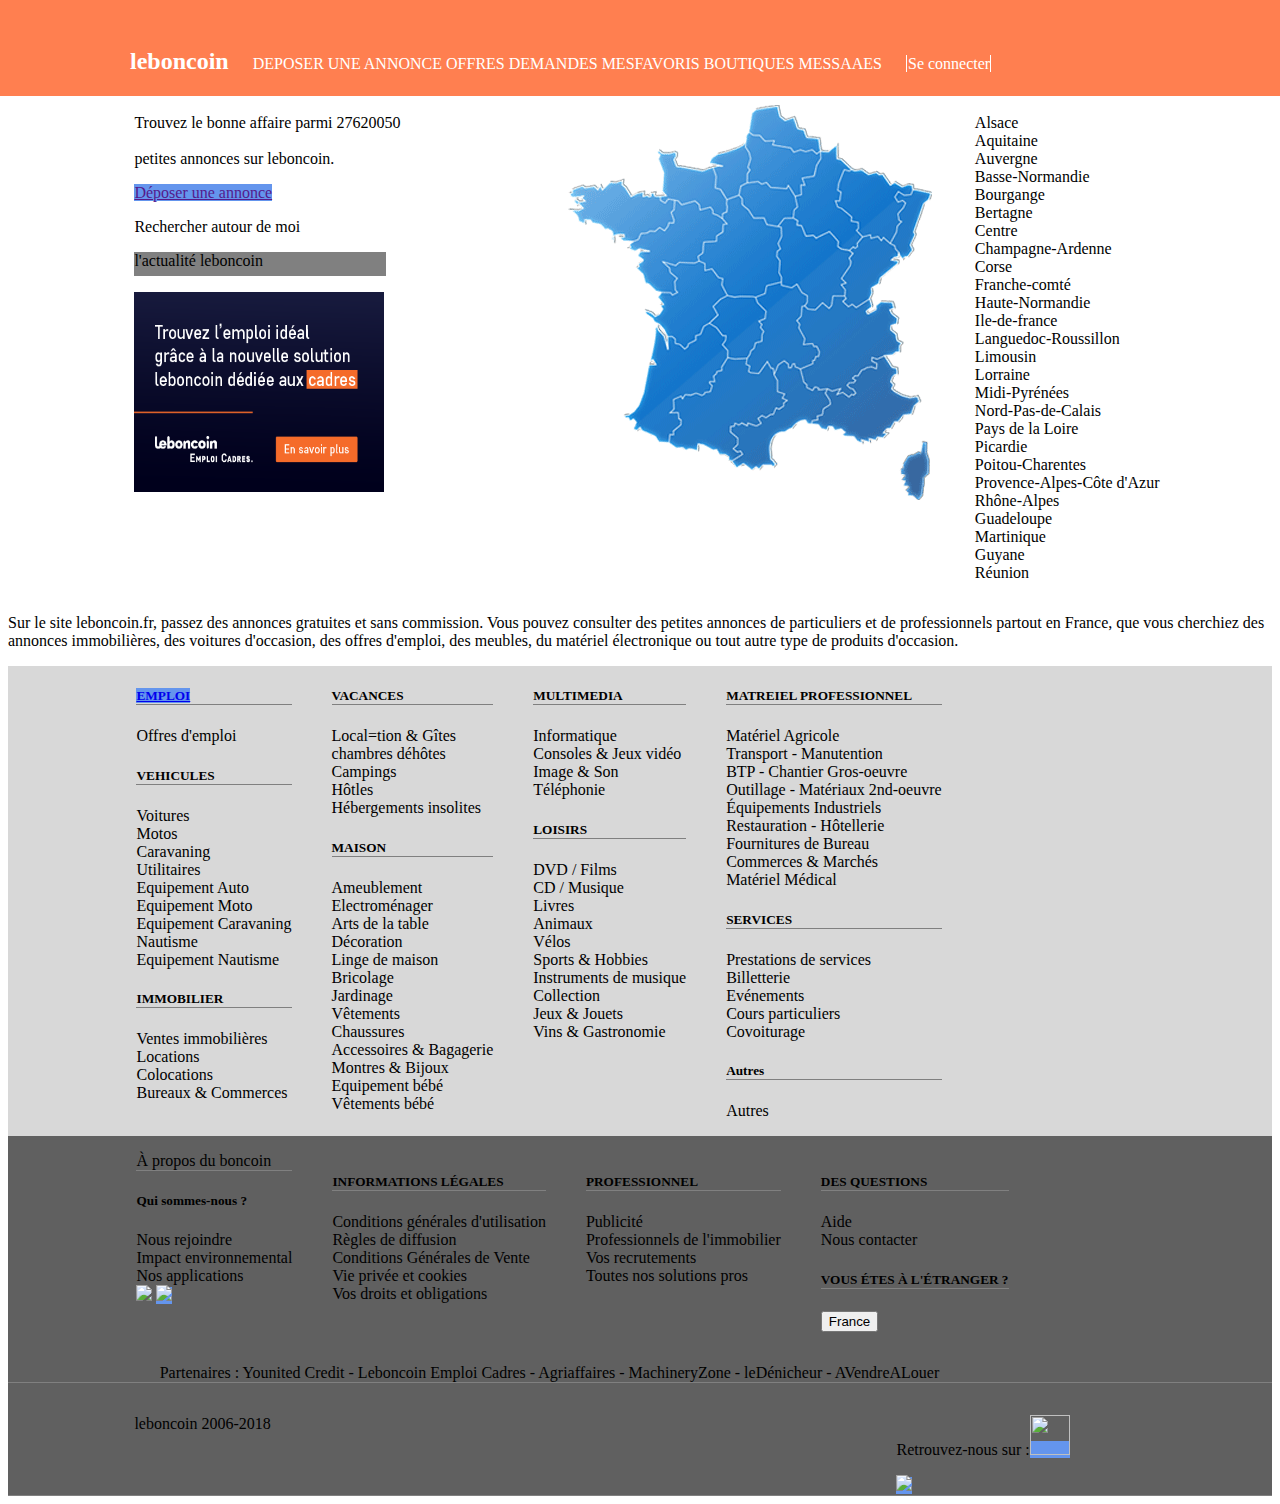
==== index.html @ adbdca71 "adding some propreties" ====
<!DOCTYPE html>
<html lang="en">
<head>
  <meta charset="UTF-8">
  <meta name="viewport" content="width=device-width, initial-scale=1.0">
  <meta http-equiv="X-UA-Compatible" content="ie=edge">

  <title>Document</title>
  <link rel="stylesheet" href="leboncoin.css">
</head>
<body>
  <div class="the_second">
    <ul>
      <h3 class="menu">MENU</h3>
      <h2 class="first">leboncoin</h2>
      <li class="ask">DEPOSER UNE ANNONCE</li>
      <li class="yes">OFFRES</li>
      <li class="net">DEMANDES</li>
      <li class="work">MESFAVORIS</li>
      <li class="here">BOUTIQUES</li>
      <li class="there">MESSAAES</li>
      <li class="computer">Se connecter</li>
    </ul>
  </div>

  <div class="container">
          <div class="center">

            <p>Trouvez le bonne affaire parmi 27620050<br><br>petites annonces sur leboncoin.</p>
          <div class="annonce">
            <a href="">Déposer une annonce</a>
          </div>
            <p>Rechercher autour de moi</p>

            <p class="web">l'actualité leboncoin</p>


            <!-- <img href="photo/pub.png" width="50" height="30"> -->
            <img src="photo/pub.png" alt="Publicité du boncoin" width="250" height="200">
          </div>
          <!--there is box here in css-->
        <div class="map">
          <img src="photo/map.gif">

            <map name="image-map"><a href="https://www.leboncoin.fr/annonces/offres/nord_pas_de_calais/"></a>



              <!-- Image Map Generated by http://www.image-map.net/ -->
              <area target="_blank" alt="Nor-Pas-de-Calais" title="Nor-Pas-de-Calais" href="annonce.html" coords="191,13,186,35,210,42,230,54,255,53,256,42,240,39,231,25,214,14" shape="poly">
              <area target="_blank" alt="Centre" title="Centre" href="offre.html" coords="212,151,213,142,216,133,209,131,201,129,195,123,186,119,183,113,180,106,175,100,167,104,166,112,164,120,165,126,162,132,158,138,153,142,146,146,141,148,138,153,138,160,142,167,150,169,156,180,154,175,159,189,165,198,172,196,180,197,189,197,196,194,204,187,209,181,217,181,215,171,213,162" shape="poly">
              <area target="_blank" alt="Lorraine" title="Lorraine" href="offre.html" coords="284,120,288,127,295,139,291,147,279,150,270,138,251,135,241,130,232,121,235,110,240,92,244,84,250,75,255,65,263,58,271,50,278,65,273,89,275,73,271,97,273,108,279,115" shape="poly">
              <area target="_blank" alt="Midi-pyrenées" title="Midi-pyrenées" href="offre.html" coords="171,355,171,343,170,337,167,330,171,322,181,325,191,325,197,318,203,315,212,311,215,301,214,295,211,288,208,279,203,273,197,277,192,278,184,273,174,265,181,265,165,264,158,272,154,279,150,288,141,295,130,297,120,298,115,303,110,309,116,318,120,326,115,331,108,336,106,342,113,346,131,352" shape="poly">
          </map>
        </div>
      <div class="states">
        <ul>
          <li>Alsace</li>
          <li>Aquitaine</li>
          <li>Auvergne</li>
          <li>Basse-Normandie</li>
          <li>Bourgange</li>
          <li>Bertagne</li>
          <li>Centre</li>
          <li>Champagne-Ardenne</li>
          <li>Corse</li>
          <li>Franche-comté</li>
          <li>Haute-Normandie</li>
          <li>Ile-de-france</li>
          <li>Languedoc-Roussillon</li>
          <li>Limousin</li>
          <li>Lorraine</li>
          <li>Midi-Pyrénées</li>
          <li>Nord-Pas-de-Calais</li>
          <li>Pays de la Loire</li>
          <li>Picardie</li>
          <li>Poitou-Charentes</li>
          <li>Provence-Alpes-Côte d'Azur</li>
          <li>Rhône-Alpes</li>
          <li>Guadeloupe</li>
          <li>Martinique</li>
          <li>Guyane</li>
          <li>Réunion</li>
        </ul>
    </div>
  </div>

        <div class="the-midiam">
          <p>Sur le site leboncoin.fr, passez des annonces gratuites et sans commission. Vous pouvez consulter des petites annonces de particuliers et de professionnels partout en France, que vous cherchiez des annonces immobilières, des voitures d'occasion, des offres d'emploi, des meubles, du matériel électronique ou tout autre type de produits d'occasion.</p>
        </div>

  <!--the part whiche is befor the last part-->
  <div class="last">
    <div class="employer">
      <ul>
        <h5 class="employ"><a href="https://www.leboncoin.fr/_emploi_/offres/">EMPLOI</a></h5>
        <li>Offres d'emploi</li>
        <h5 class="vehicule">VEHICULES</h5>
        <li>Voitures</li>
        <li>Motos</li>
        <li>Caravaning</li>
        <li>Utilitaires</li>
        <li>Equipement Auto</li>
        <li>Equipement Moto</li>
        <li>Equipement Caravaning</li>
        <li>Nautisme</li>
        <li>Equipement Nautisme</li>
        <h5 class="mobile">IMMOBILIER</h5>
        <li>Ventes immobilières</li>
        <li>Locations</li>
        <li>Colocations</li>
        <li>Bureaux & Commerces</li>
      </ul>
    </div>
    <div>
      <ul>
        <h5 class="holyday">VACANCES</h5>
        <li>Local=tion & Gîtes</li>
        <li>chambres déhôtes</li>
        <li>Campings</li>
        <li>Hôtles</li>
        <li>Hébergements insolites</li>
        <h5 class="house">MAISON</h5>
        <li>Ameublement</li>
        <li>Electroménager</li>
        <li>Arts de la table</li>
        <li>Décoration</li>
        <li>Linge de maison</li>
        <li>Bricolage</li>
        <li>Jardinage</li>
        <li>Vêtements</li>
        <li>Chaussures<li>
        <li>Accessoires & Bagagerie</li>
        <li>Montres & Bijoux</li>
        <li>Equipement bébé</li>
        <li>Vêtements bébé</li>
      </ul>
    </div>
    <div>
      <ul>
        <h5 class="time">MULTIMEDIA</h5>
        <li>Informatique</li>
        <li>Consoles & Jeux vidéo</li>
        <li>Image & Son</li>
        <li>Téléphonie</li>
        <h5 class="hooby">LOISIRS</h5>
        <li>DVD / Films</li>
        <li>CD / Musique</li>
        <li>Livres</li>
        <li>Animaux</li>
        <li>Vélos</li>
        <li>Sports & Hobbies</li>
        <li>Instruments de musique</li>
        <li>Collection</li>
        <li>Jeux & Jouets</li>
        <li>Vins & Gastronomie</li>
      </ul>
    </div>
    <div>
      <ul>
        <h5 class="professionnel">MATREIEL PROFESSIONNEL</h5>
        <li>Matériel Agricole</li>
        <li>Transport - Manutention</li>
        <li>BTP - Chantier Gros-oeuvre</li>
        <li>Outillage - Matériaux 2nd-oeuvre</li>
        <li>Équipements Industriels</li>
        <li>Restauration - Hôtellerie</li>
        <li>Fournitures de Bureau</li>
        <li>Commerces & Marchés</li>
        <li>Matériel Médical</li>
        <h5 class="service">SERVICES</h5>
        <li>Prestations de services</li>
        <li>Billetterie</li>
        <li>Evénements</li>
        <li>Cours particuliers</li>
        <li>Covoiturage</li>
        <h5 class="outhere">Autres</h5>
        <li>Autres</li>
      </ul>
    </div>
  </div>
  <footer>
      <div class="footer">
        <ul>
          <li class="about">À propos du boncoin</li>
          <h5>Qui sommes-nous ?</h5>
          <li>Nous rejoindre</li>
          <li>Impact environnemental</li>
          <li>Nos applications</li>
          <img src="/home/mudather/Bureau/leboncoin/photo/app.png">
          <a href="https://play.google.com/store/apps/details?id=fr.leboncoin"><img src="/home/mudather/Bureau/leboncoin/photo/download_on_google_play.png"></a>
        </ul>

        <ul class="information">
          <h5 class="legal">INFORMATIONS LÉGALES</h5>
          <li>Conditions générales d'utilisation</li>
          <li>Règles de diffusion</li>
          <li>Conditions Générales de Vente</li>
          <li>Vie privée et cookies</li>
          <li>Vos droits et obligations</li>
        </ul>


        <ul class="pub">
          <h5 class="like">PROFESSIONNEL</h5>
          <li>Publicité</li>
          <li>Professionnels de l'immobilier</li>
          <li>Vos recrutements</li>
          <li>Toutes nos solutions pros</li>
        </ul>


        <ul class="help">
          <h5 class="question">DES QUESTIONS</h5>
          <li>Aide</li>
          <li>Nous contacter</li>
          <h5 class="out-home">VOUS ÉTES À L'ÉTRANGER ?</h5>
          <input type="submit" value="France"><a href=""></a>
        </ul>
      </div>

        <p class="footer-1">Partenaires : Younited Credit - Leboncoin Emploi Cadres - Agriaffaires - MachineryZone - leDénicheur - AVendreALouer</p>

      <div class="footer-2">
        <p>leboncoin 2006-2018</p>
        <div class="icon">
          <p>Retrouvez-nous sur :<a href="https://www.facebook.com/leboncoin-1565057520410527/"><img src="/home/mudather/Bureau/leboncoin/photo/facebook-logo.jpg" alert="facebook" width="40" height="40"></a></p>
          <a href="https://twitter.com/leboncoin/">
  			  <img src="/home/mudather/Bureau/leboncoin/photo/Twitter-Material-Design-icona.png" alert="twitter" weidth="32" height="32"></a>
      </div>
    </div>
  </footer>

</body>
</html><i class="icon-geoloc tiny-hidden">
---- leboncoin.css ----
.the_second{
  position: fixed;
  width: 100%;
  height: 6rem;
  top: 0;
  left: 0;
  right: 0;
  z-index: 9999;
  display: flex;
}
h3{
  position: absolute;
  justify-content: center;
  width: 6rem;
  height: 2rem;
  left: 1rem;
  color: #f56b2a;
  border-radius: 4px;
  background: #fff;
  font-size: 1.4rem;
  cursor: pointer;
  text-transform: uppercase;
  display: none;

}
h2{
  height: 2.5rem;
  width: 14rem;
  margin-left: 70px;
}
.center,.map,
.states{
  margin-top: 90px;
}

.first,.ask,
.there,.yes,
.net,.work,
.here,.computer{
  padding-left: px;
  color: white;
  display: initial;
  padding: 20px;
}
.computer{
  margin-left: 20px;
  border-right: solid 1px white;
  border-left: solid 1px white;
  line-height: 6rem;
  height: 6rem;
}
@media (min-width:960px){
  .ask,
.there,.yes,
.net,.work,
.here,.computer{
   padding: 0;
   width: 100%;

}
}

@media screen and(min-width:480px){
  body{
    padding: 0;
    width: 100%;
}
.ask,
.there,.yes,
.net,.work,
.here,.computer{
 padding: 0;
 width: 100%;
 display: none;
}
}

.computer{
  padding-left: 1px;
  border-right: solid 1px white;
}
.the_second{
  background-color: #FF7F50;
}
.map{
  margin-left: 13%;
}
.container{
  display: flex;
}
.center{
  margin-left: 10%;
}
.last{
  display: flex;
  list-style: none;
  background-color: rgb(216,216,216);
  padding-left: 7%;
  width: auto;
}
ul{
  list-style: none;

}
.footer{
  display: flex;
  padding-left: 7%;
}
footer{
  background-color: rgb(96,96,96);
  margin-bottom: auto;
}
.footer-1{
  padding-left: 12%;
}
.footer-2{
  display: flex;
  padding-left: 10%;

}
.icon{
 padding-left: 55%;
}
.employ,.vehicule,
.mobile,.holyday,
.house,.time,
.hooby,.professionnel,
.service,.outhere,
.legal,.like,.about,
.question,.out-home,
.footer-2,.footer-1{
  border-bottom: solid 1px gray;
}
a{
  background: #6495ED;

  width: 250px;
}
.web{
  background-color: gray;
  height: 24px;
  width: 252px;
}
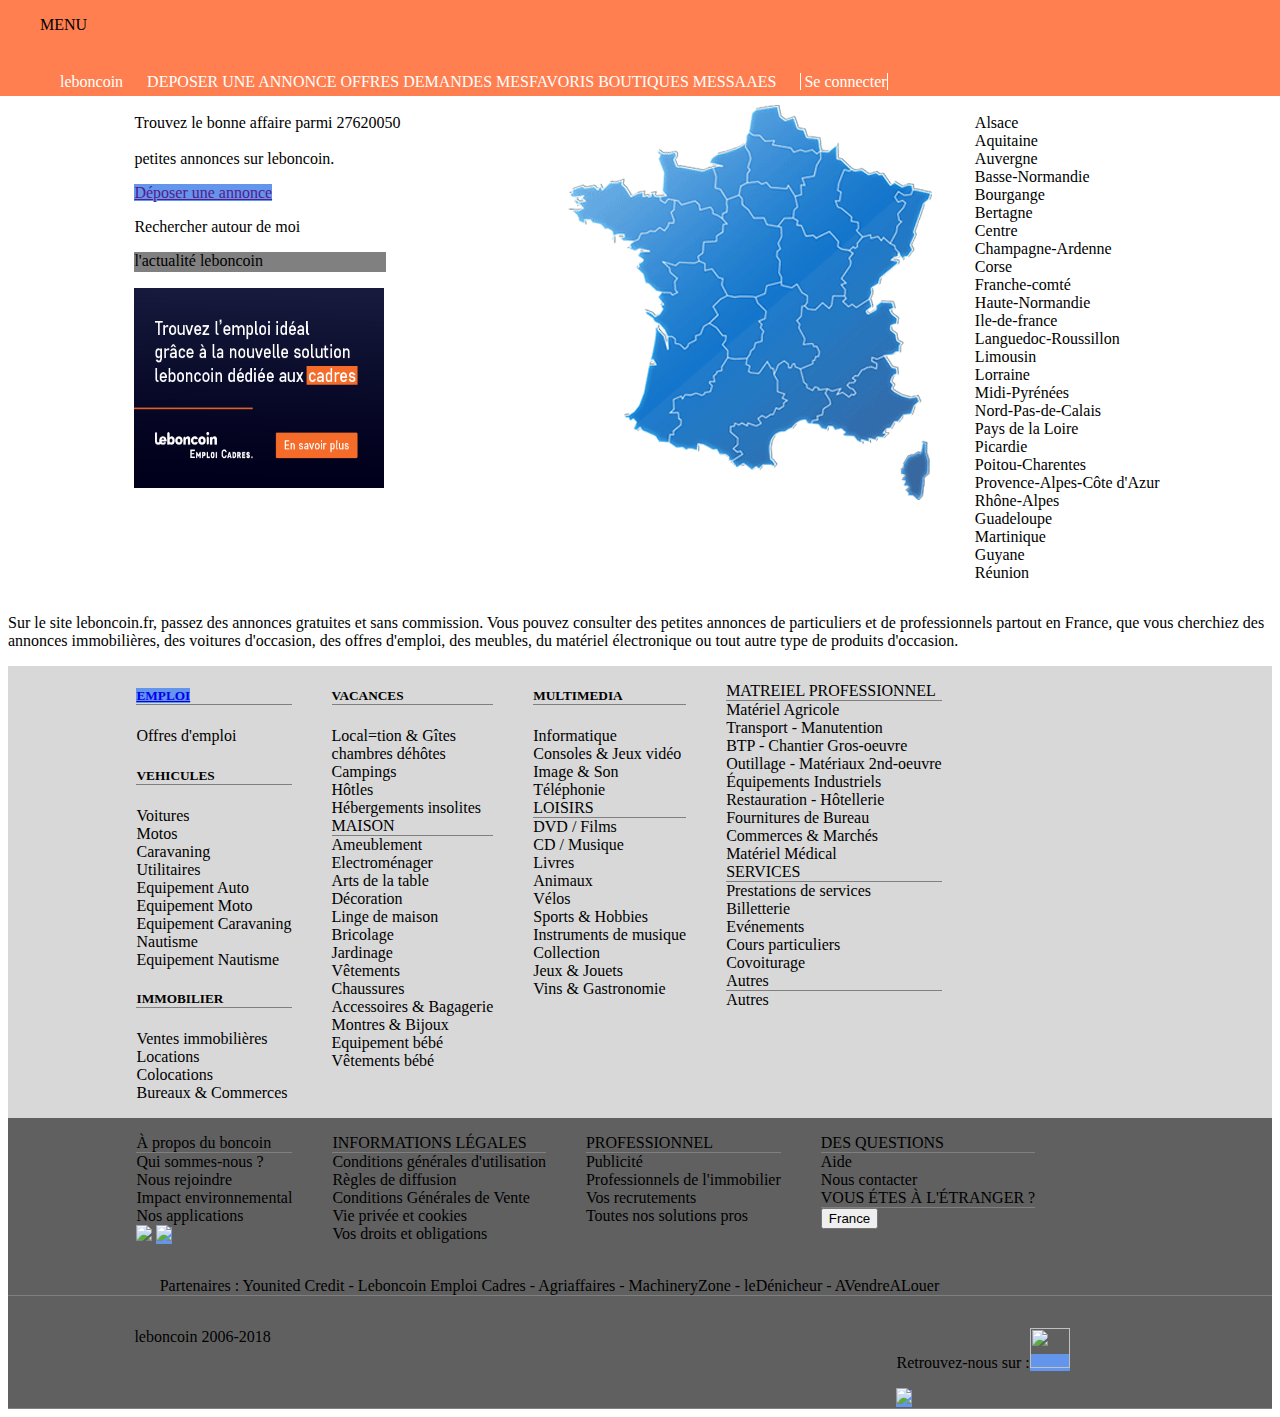
==== commit 12217d9d: "the cordination has been add" ====
--- a/index.html
+++ b/index.html
@@ -11,8 +11,8 @@
 <body>
   <div class="the_second">
     <ul>
-      <h3 class="menu">MENU</h3>
-      <h2 class="first">leboncoin</h2>
+      <li class="menu">MENU</li>
+      <li class="first">leboncoin</li>
       <li class="ask">DEPOSER UNE ANNONCE</li>
       <li class="yes">OFFRES</li>
       <li class="net">DEMANDES</li>
@@ -40,18 +40,11 @@
           </div>
           <!--there is box here in css-->
         <div class="map">
-          <img src="photo/map.gif">
-
-            <map name="image-map"><a href="https://www.leboncoin.fr/annonces/offres/nord_pas_de_calais/"></a>
-
-
-
-              <!-- Image Map Generated by http://www.image-map.net/ -->
-              <area target="_blank" alt="Nor-Pas-de-Calais" title="Nor-Pas-de-Calais" href="annonce.html" coords="191,13,186,35,210,42,230,54,255,53,256,42,240,39,231,25,214,14" shape="poly">
-              <area target="_blank" alt="Centre" title="Centre" href="offre.html" coords="212,151,213,142,216,133,209,131,201,129,195,123,186,119,183,113,180,106,175,100,167,104,166,112,164,120,165,126,162,132,158,138,153,142,146,146,141,148,138,153,138,160,142,167,150,169,156,180,154,175,159,189,165,198,172,196,180,197,189,197,196,194,204,187,209,181,217,181,215,171,213,162" shape="poly">
-              <area target="_blank" alt="Lorraine" title="Lorraine" href="offre.html" coords="284,120,288,127,295,139,291,147,279,150,270,138,251,135,241,130,232,121,235,110,240,92,244,84,250,75,255,65,263,58,271,50,278,65,273,89,275,73,271,97,273,108,279,115" shape="poly">
-              <area target="_blank" alt="Midi-pyrenées" title="Midi-pyrenées" href="offre.html" coords="171,355,171,343,170,337,167,330,171,322,181,325,191,325,197,318,203,315,212,311,215,301,214,295,211,288,208,279,203,273,197,277,192,278,184,273,174,265,181,265,165,264,158,272,154,279,150,288,141,295,130,297,120,298,115,303,110,309,116,318,120,326,115,331,108,336,106,342,113,346,131,352" shape="poly">
-          </map>
+          <img src="photo/map.gif" usemap="#image-map">
+<map name="image-map">
+    <area target="_parent" alt="Nord-Pas-de-Calais" title="Nord-Pas-de-Calais" href="annonce.html" coords="194,13,215,21,240,35,255,49,236,53,206,46,188,37,187,25" shape="poly">
+    <area target="_parent" alt="Picardie" title="Picardie" href="annonce.html" coords="184,35,255,56,233,91,220,89,186,84,185,65,181,49" shape="poly">
+</map>
         </div>
       <div class="states">
         <ul>
@@ -120,7 +113,7 @@
         <li>Campings</li>
         <li>Hôtles</li>
         <li>Hébergements insolites</li>
-        <h5 class="house">MAISON</h5>
+        <li class="house">MAISON</li>
         <li>Ameublement</li>
         <li>Electroménager</li>
         <li>Arts de la table</li>
@@ -143,7 +136,7 @@
         <li>Consoles & Jeux vidéo</li>
         <li>Image & Son</li>
         <li>Téléphonie</li>
-        <h5 class="hooby">LOISIRS</h5>
+        <li class="hooby">LOISIRS</li>
         <li>DVD / Films</li>
         <li>CD / Musique</li>
         <li>Livres</li>
@@ -158,7 +151,7 @@
     </div>
     <div>
       <ul>
-        <h5 class="professionnel">MATREIEL PROFESSIONNEL</h5>
+        <li class="professionnel">MATREIEL PROFESSIONNEL</li>
         <li>Matériel Agricole</li>
         <li>Transport - Manutention</li>
         <li>BTP - Chantier Gros-oeuvre</li>
@@ -168,13 +161,13 @@
         <li>Fournitures de Bureau</li>
         <li>Commerces & Marchés</li>
         <li>Matériel Médical</li>
-        <h5 class="service">SERVICES</h5>
+        <li class="service">SERVICES</li>
         <li>Prestations de services</li>
         <li>Billetterie</li>
         <li>Evénements</li>
         <li>Cours particuliers</li>
         <li>Covoiturage</li>
-        <h5 class="outhere">Autres</h5>
+        <li class="outhere">Autres</li>
         <li>Autres</li>
       </ul>
     </div>
@@ -183,7 +176,7 @@
       <div class="footer">
         <ul>
           <li class="about">À propos du boncoin</li>
-          <h5>Qui sommes-nous ?</h5>
+          <li>Qui sommes-nous ?</li>
           <li>Nous rejoindre</li>
           <li>Impact environnemental</li>
           <li>Nos applications</li>
@@ -192,7 +185,7 @@
         </ul>
 
         <ul class="information">
-          <h5 class="legal">INFORMATIONS LÉGALES</h5>
+          <li class="legal">INFORMATIONS LÉGALES</li>
           <li>Conditions générales d'utilisation</li>
           <li>Règles de diffusion</li>
           <li>Conditions Générales de Vente</li>
@@ -202,7 +195,7 @@
 
 
         <ul class="pub">
-          <h5 class="like">PROFESSIONNEL</h5>
+          <li class="like">PROFESSIONNEL</li>
           <li>Publicité</li>
           <li>Professionnels de l'immobilier</li>
           <li>Vos recrutements</li>
@@ -211,10 +204,10 @@
 
 
         <ul class="help">
-          <h5 class="question">DES QUESTIONS</h5>
+          <li class="question">DES QUESTIONS</li>
           <li>Aide</li>
           <li>Nous contacter</li>
-          <h5 class="out-home">VOUS ÉTES À L'ÉTRANGER ?</h5>
+          <li class="out-home">VOUS ÉTES À L'ÉTRANGER ?</li>
           <input type="submit" value="France"><a href=""></a>
         </ul>
       </div>
--- a/leboncoin.css
+++ b/leboncoin.css
@@ -77,7 +77,7 @@
 }
 
 .computer{
-  padding-left: 1px;
+  padding-left: 3px;
   border-right: solid 1px white;
 }
 .the_second{
@@ -139,6 +139,6 @@
 }
 .web{
   background-color: gray;
-  height: 24px;
+  height: 20px;
   width: 252px;
 }
